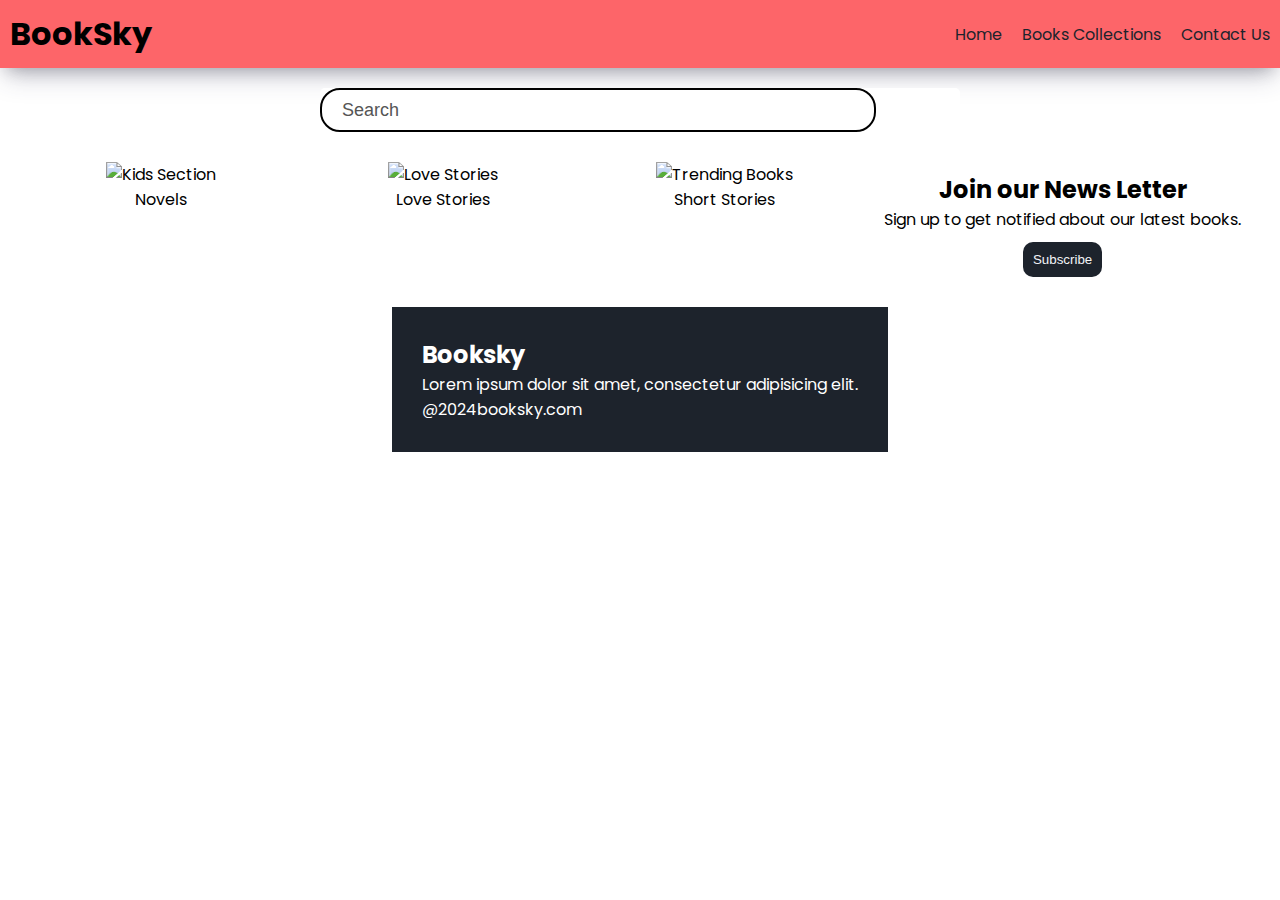
==== collection.html @ e6d4dba9 "Add files via upload" ====
<!DOCTYPE html>
<html lang="en">
<head>
    <meta charset="UTF-8">
    <meta name="viewport" content="width=device-width, initial-scale=1.0">
    <title>Booksky</title>
    
    <link rel="stylesheet" href="style.css">
    <link rel="preconnect" href="https://fonts.googleapis.com">
<link rel="preconnect" href="https://fonts.gstatic.com" crossorigin>
<link href="https://fonts.googleapis.com/css2?family=Poppins:ital,wght@0,100;0,200;0,300;0,400;0,500;0,600;0,700;0,800;0,900;1,100;1,200;1,300;1,400;1,500;1,600;1,700;1,800;1,900&display=swap" rel="stylesheet">
<link rel="stylesheet" href="https://cdnjs.cloudflare.com/ajax/libs/font-awesome/6.6.0/css/all.min.css" integrity="sha512-Kc323vGBEqzTmouAECnVceyQqyqdsSiqLQISBL29aUW4U/M7pSPA/gEUZQqv1cwx4OnYxTxve5UMg5GT6L4JJg==" crossorigin="anonymous" referrerpolicy="no-referrer" />
</head>
<body>
    
    <nav class="navbar">
        <h1>BookSky</h1>
    <div class="navbar-links">
    <p class="navbar-link"><a href ="collection.html">Home</a></p>
    <p class="navbar-link"><a href ="index.html">Books Collections</a></p>
    <p class="navbar-link"><a href ="contact.html">Contact Us</a></p></div>

    <div class="navbar-menu-toggle"  onclick="shownavbar()">
        <i class="fa-solid fa-bars"></i>
    </div></nav>


<div class="side-navbar">
    <p style="text-align: right;" onclick="closenavbar()"> 
        <i class="fa-solid fa-xmark"></i>
    </p>
<div class="side-navbar-links">
    <p class="side-navbar-links"><a href = "collection.html">Home</a></p>
    <p class="side-navbar-links"><a href ="index.html">Books Collections</a></p>
    <p class="side-navbar-links"><a href ="contact.html">Contact Us</a></p>
</div>
</div>
<div class="product-section">
    <form action="index.html"  class="row">
        <input type="text" id="search" placeholder="Search" autocomplete="off">
        <button type="submit"><i class="fa-solid fa-magnifying-glass"></i></button></form>

    <div class="result-box">
        </div>
    </div>
        

        <div class="products" id="products">
            
               <div class="products-box">
                <img src="https://covers.openlibrary.org/b/id/6717853-M.jpg" alt="Kids Section" width="200" height="300">     
                <p>Novels</p>
                </div>

                <div class="products-box">
                <img src="https://covers.openlibrary.org/b/id/14638562-M.jpg" alt="Love Stories" width="200" height="300">    
                <p>Love Stories</p>
                </div>
                
                <div class="products-box">
                <img src="https://covers.openlibrary.org/b/id/7258558-M.jpg" alt="Trending Books" width="200" height="300">    
                <p>Short Stories</p>
                         
        </div>
        
 <div class="news">
    <h2> Join our News Letter</h2>
    <p>Sign up to get notified about our latest books. </p>
    <div>
        <button>Subscribe</button>
    </div>
</div>
<div class="footer">
    <div class="footer-container">
        <div class="footer-box-1">
            <h2 class="heading-text">Booksky</h2>
            <p>Lorem ipsum dolor sit amet, consectetur adipisicing elit. </p>
            <div class="footer-icon-container">
                <i class="fa-brands fa-instagram" style="color:#ffff"></i>
                <i class="fa-brands fa-twitter" style="color:#ffff"></i>
                <i class="fa-brands fa-facebook" style="color:#ffff"></i>
            </div>
        </div>
    </div>
    <p>@2024booksky.com</p>
</div>

    <script src="collection.js"></script>
</body>
</html>
---- style.css ----
*{
    margin: 0;
    padding: 0;
}
body{
     
        font-family: "Poppins", sans-serif;
        
      }
    .navbar{
        display:flex;
        justify-content:space-between;
        align-items: center;
        padding: 10px;       
        background-color:#fd6569;
        box-shadow: rgba(50, 50, 93, 0.25) 0px 13px 27px -5px, rgba(0, 0, 0, 0.3) 0px 8px 16px -8px;
        
    }
    .navbar-links{
        display: flex;
        column-gap: 20px;
    } 

    .navbar a{
       text-decoration: none;
       color: #1d232c;;
       }
    .navbar-links a:hover{
        text-decoration: underline;
        color:#1d232c
    }
    .navbar-menu-toggle{
        display: none;
    }

    .side-navbar{
     background-color: #10232c;
     width:50%;
     height: 100%;
     position: fixed;
     top:0;
     left:-70%;
     padding:20px;
     color:white;
     transition: 2s;
      }
    .side-navbar-links{
        margin-bottom: 30px;
    }
    .side-navbar-links a{
        text-decoration: none;
        color:white;
    }
    .side-navbar-links a:hover{
        text-decoration: underline;
    }
    .service{
        padding:20px;
    }
    .service-container{
        display:flex;
        justify-content: space between;
        align-items: center;
    }
    @media screen and (max-width:700px) {
        .navbar-menu-toggle{
            display: block;
    }
    .navbar-links{
        display: none;
    }
    .service-container{
        display:none;
    }
    .book-container{
        flex-direction: column;
    }
}
   .container{
        padding: 10px;
    } 

    .book-container{
        padding: 15px;
        width: 25%;
        background-color:wheat;
        border-radius: 10px;
        color:black;
        margin: 30px;
        display:inline-block;
        vertical-align: top;
        flex-wrap: wrap;
    }
    .book-container h2{
        color:#fd6569;
        padding:10px;
    }
    .book-container button{
        background-color: #fd6569;
        color:black;
        border-radius: 10px;
        padding-top: 5px;
        padding-bottom: 5px;
        padding-left: 10px;
        padding-right: 10px;
        border: none;
        margin-top: 10px;
    
    }
    .add-button{
        background-color: #fd6569;
        color: black;
        border-radius: 100%;
        padding-top: 20px;
        padding-bottom: 20px;
        padding-left: 30px;
        padding-right: 30px;
        font-size: 40px;
        border:none;
        position: fixed;
        bottom: 30px;
        right: 30px;
    }
    .popup-overlay{
        background-color: black;
        opacity:0.8;
        position:absolute;
        width:100%;
        height: 100%;
        top:0;
        left:0;
        z-index: 1;
        display:none;
    }
    .popup-box{
        background-color: #fd6569;
        width: 40%;
        padding: 40px;
        border-radius: 10px;
        position: absolute;
        top:20%;
        left:30%;
        z-index: 2;
        display: none;
    }
    .popup-box input{
        background: transparent;
        border:none; 
        width: 100%;
        margin:5px;
        padding:5px;
        font-size: 20px;
        border-bottom: solid black 2px;
    }
    .popup-box textarea{
        background: transparent; 
        width: 100%;
        margin:5px;
        padding:5px;
        font-size: 20px;
        border: solid black 2px;
    }
    .popup-box input::placeholder
    {
        color:black;
    }

.popup-box textarea::placeholder
{
    color:black;
}
.popup-box button{
    background-color: black;
    padding-left:20px;
    padding-right: 20px;
    border:none;
    padding-top: 10px;
    padding-bottom: 10px;
    color:white;
    margin: 5px;
}
.popup-box input:focus{
    outline: none;
}

.popup-box textarea:focus{
    outline: none;
}
.news{
    display:flex;
    flex-direction: column;
    align-items: center;
    margin-top: 10px;
}
.news button{
    margin-top: 10px;
    color:#f2f4f7;
    background-color: #1D232C;
    border-radius: 10px;
    padding:10px;
}
.footer{
    margin-top: 10px;
    padding:30px;
    background-color: #1D232C;
    color: white;

}
.product-section{
    width:50%;
    background:#fff;
    margin:20px auto 0;
    border-radius: 5px;
}
.row{
    width:80%;
    border:solid black 2px;
    border-radius: 20px;
    display:flex;
    align-items: center;
    padding:10px 20px;
    
}
input{
    border:0;
    background-color: transparent;
    width: 100%;
    flex:1;
    height: 20px;
    outline:0;
    font-size:18px;
    color:#333;
}
.products{
    padding:30px;
    display: flex;
    gap:20px;
    flex-wrap: wrap;
    justify-content: space-around;
}
.products-box{
    text-align: center;
    flex-basis: 20%;
}
button{
    background: transparent;
    border:0;
    outline: 0;
}
button.fa.solid{
    width:25px;
    color:#555;
    font-size:22px;
    cursor:pointer;
}
::placeholder{
    color:#555;
}
.result-box ul{
    
    padding:15px 10px;
    border-radius: 3px;
    padding:15px 10px;
    cursor:pointer;
}
.result-box ul li{
    list-style: none;
}
.result-box ul li:hover{
    background: #e9f3ff;
}
.result-box{
    max-height: 300px;
    overflow-y: scroll;
}
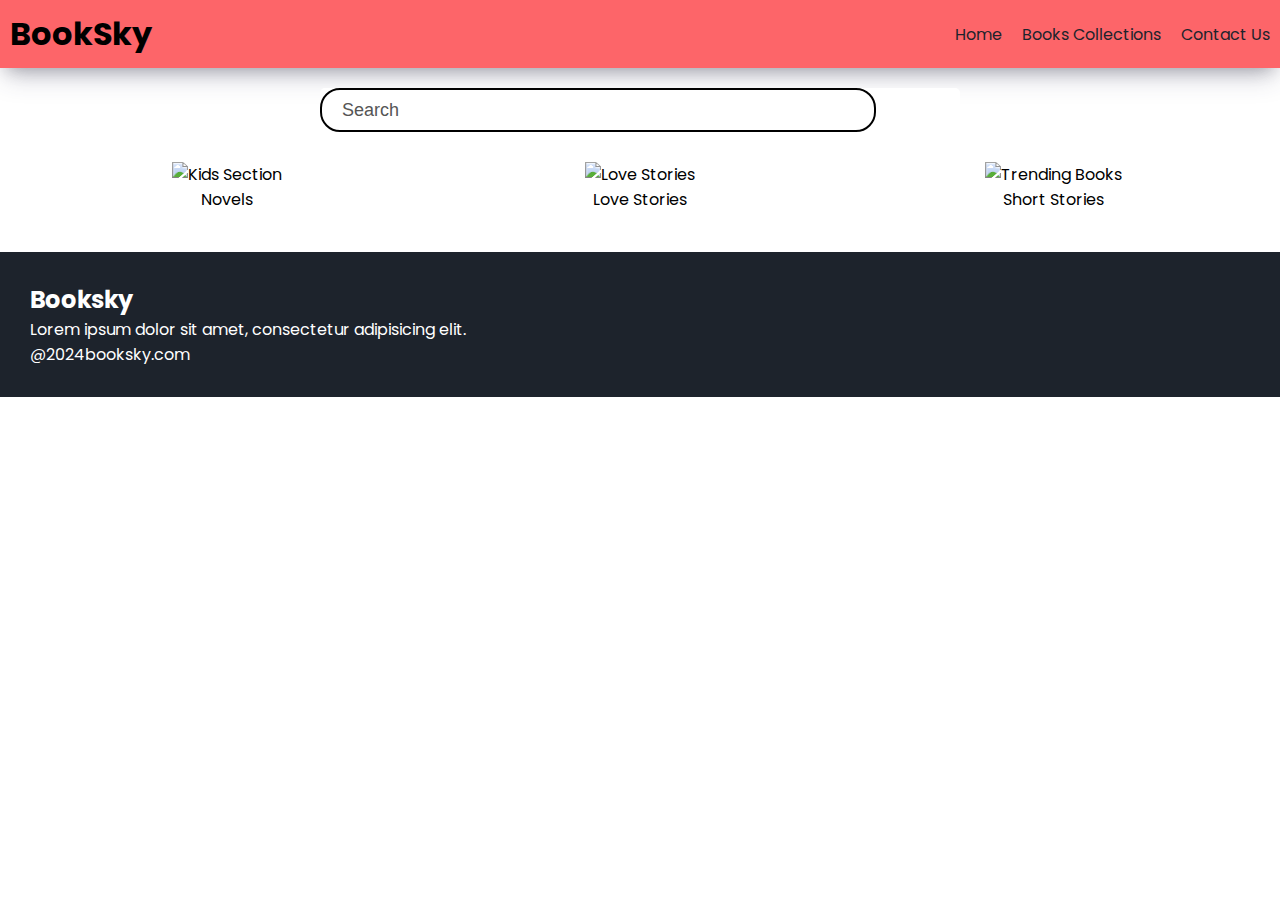
==== commit 060dad49: "Update collection.html" ====
--- a/collection.html
+++ b/collection.html
@@ -22,7 +22,7 @@
 
     <div class="navbar-menu-toggle"  onclick="shownavbar()">
         <i class="fa-solid fa-bars"></i>
-    </div></nav>
+    </div>
 
 
 <div class="side-navbar">
@@ -34,7 +34,7 @@
     <p class="side-navbar-links"><a href ="index.html">Books Collections</a></p>
     <p class="side-navbar-links"><a href ="contact.html">Contact Us</a></p>
 </div>
-</div>
+</div></nav>
 <div class="product-section">
     <form action="index.html"  class="row">
         <input type="text" id="search" placeholder="Search" autocomplete="off">
@@ -63,12 +63,6 @@
                          
         </div>
         
- <div class="news">
-    <h2> Join our News Letter</h2>
-    <p>Sign up to get notified about our latest books. </p>
-    <div>
-        <button>Subscribe</button>
-    </div>
 </div>
 <div class="footer">
     <div class="footer-container">
